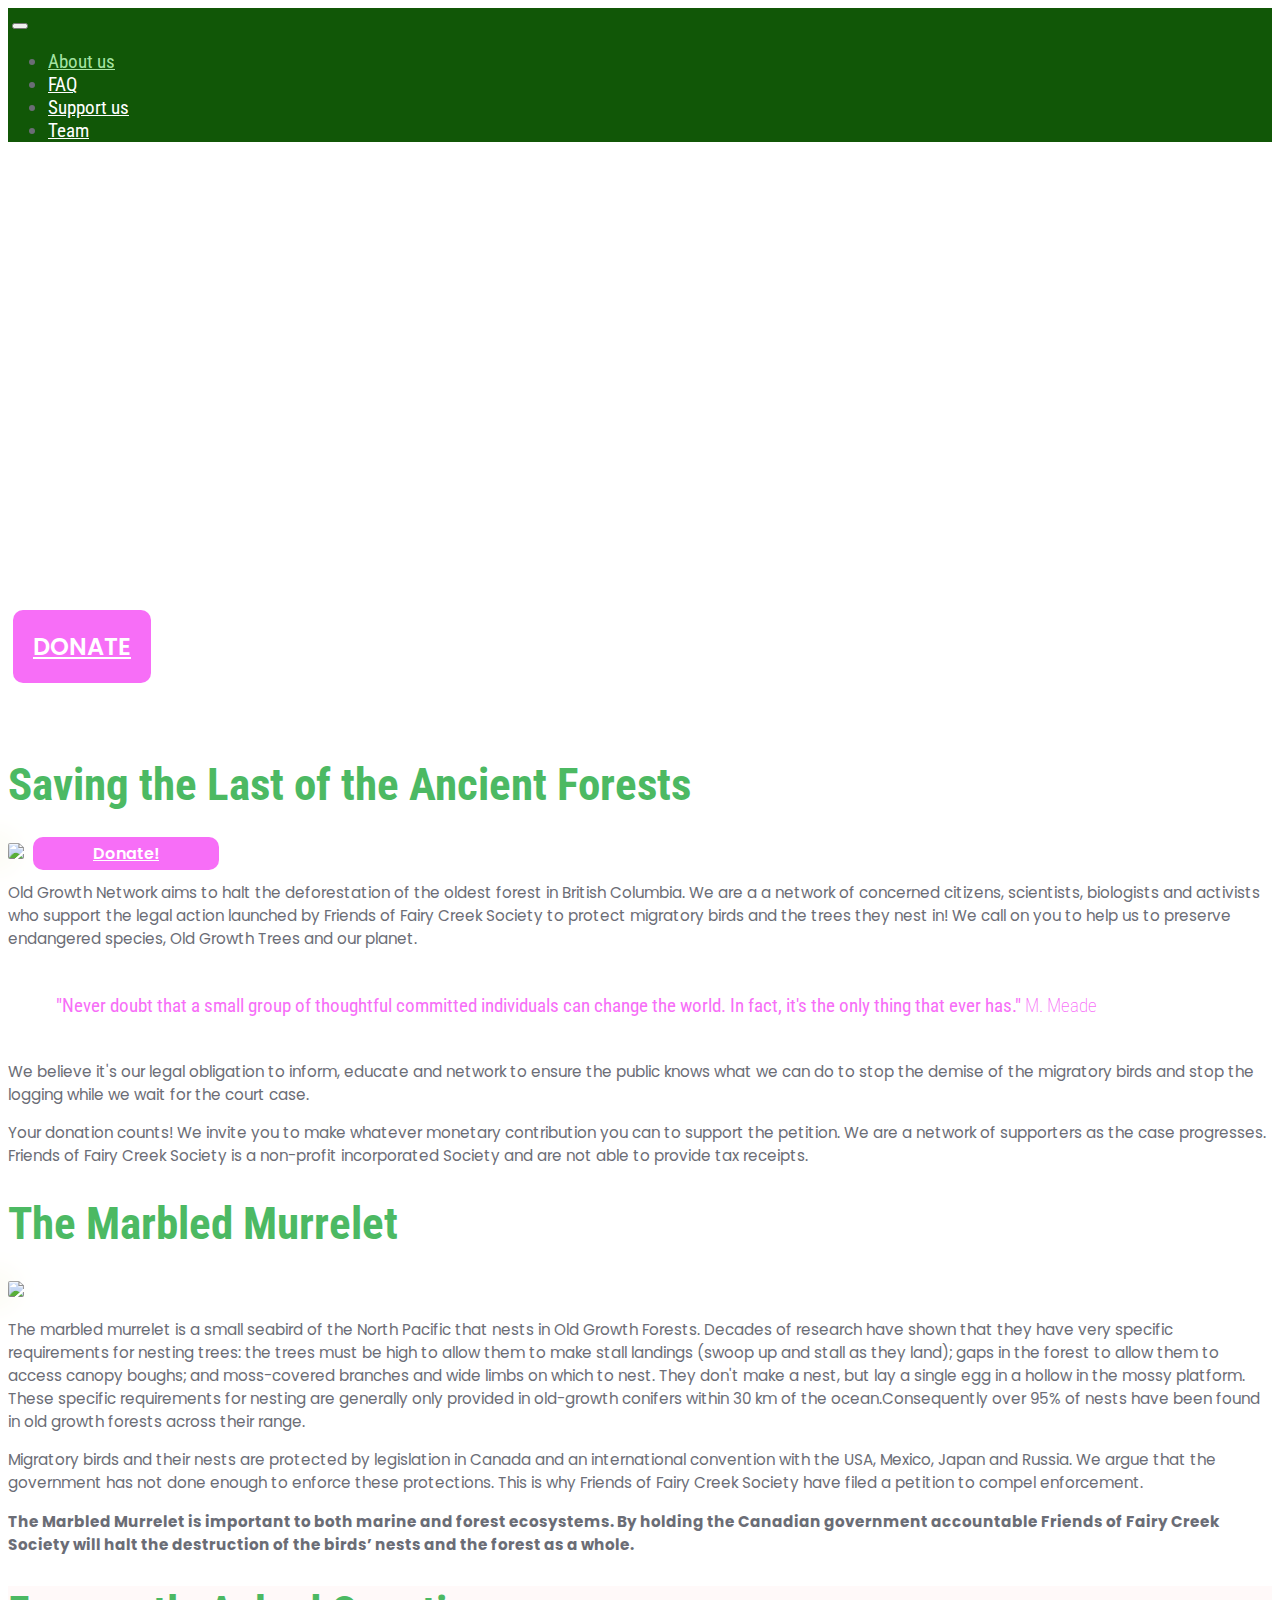
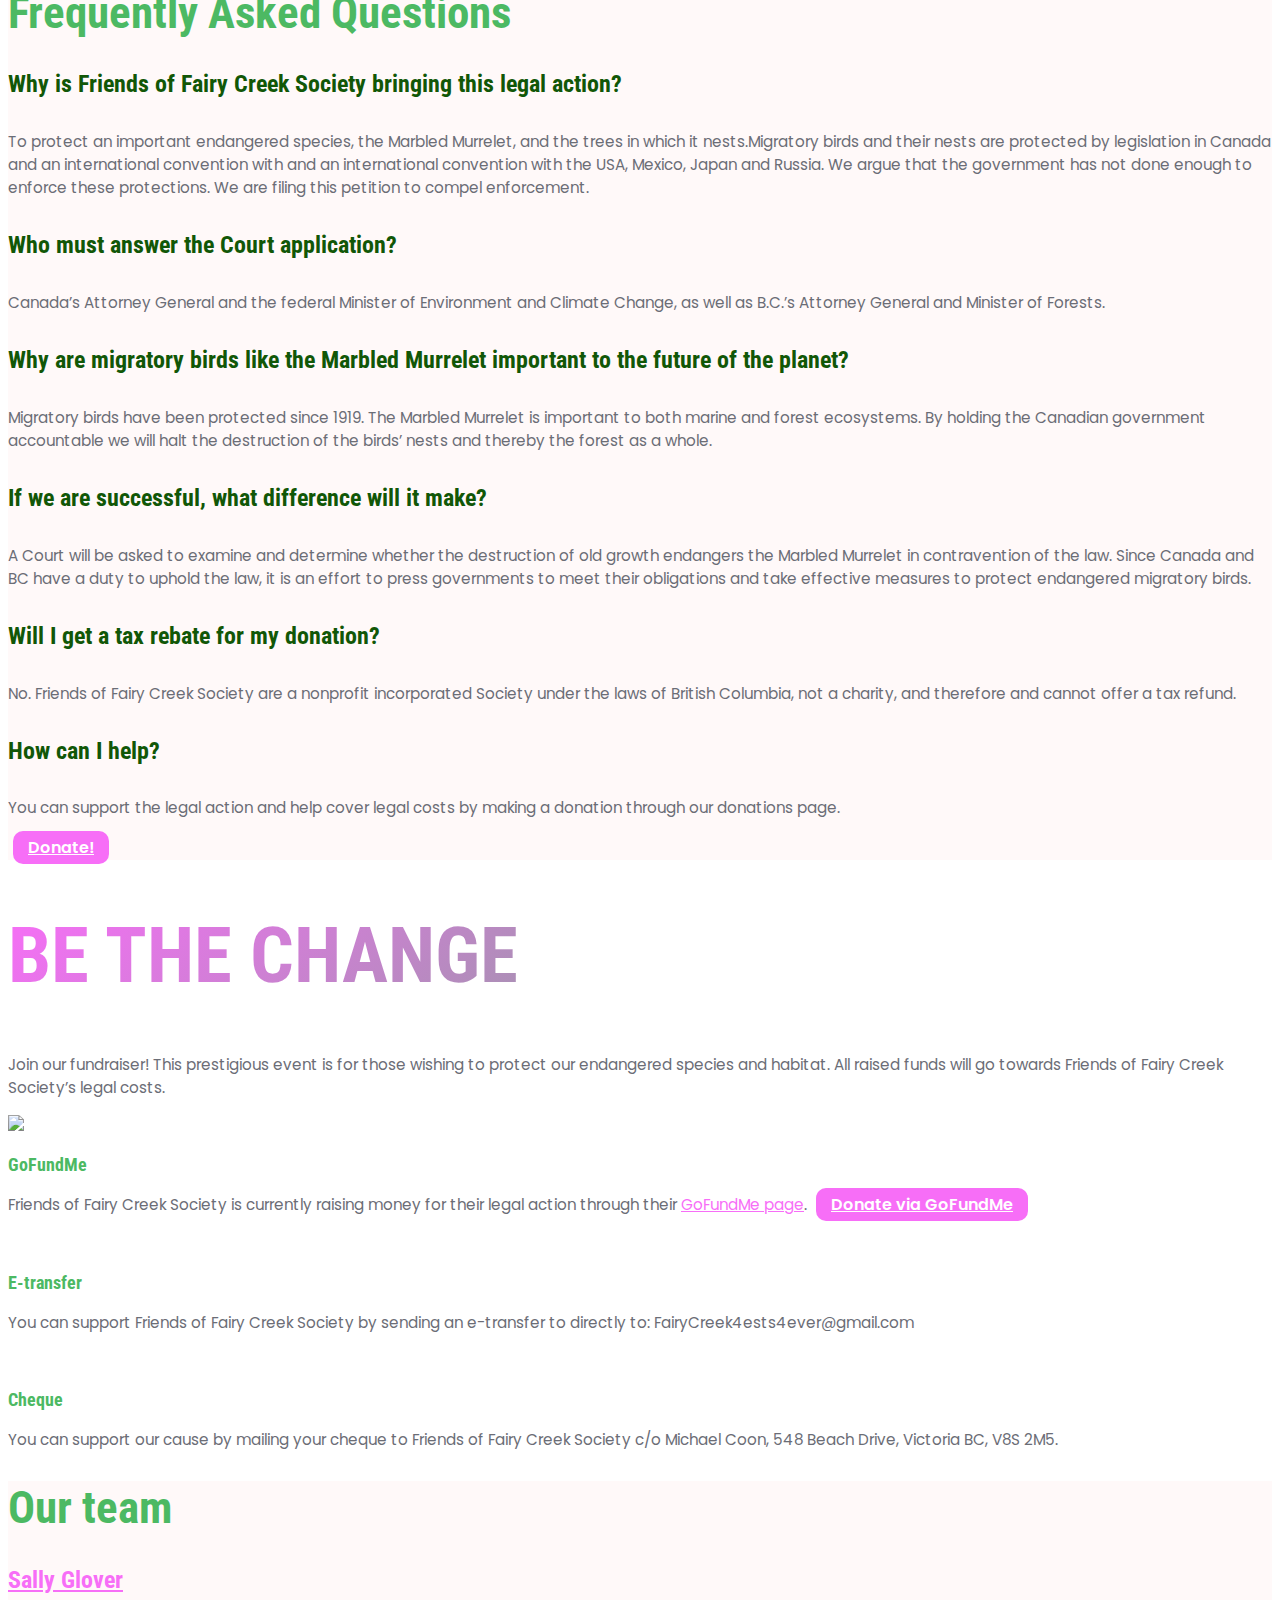
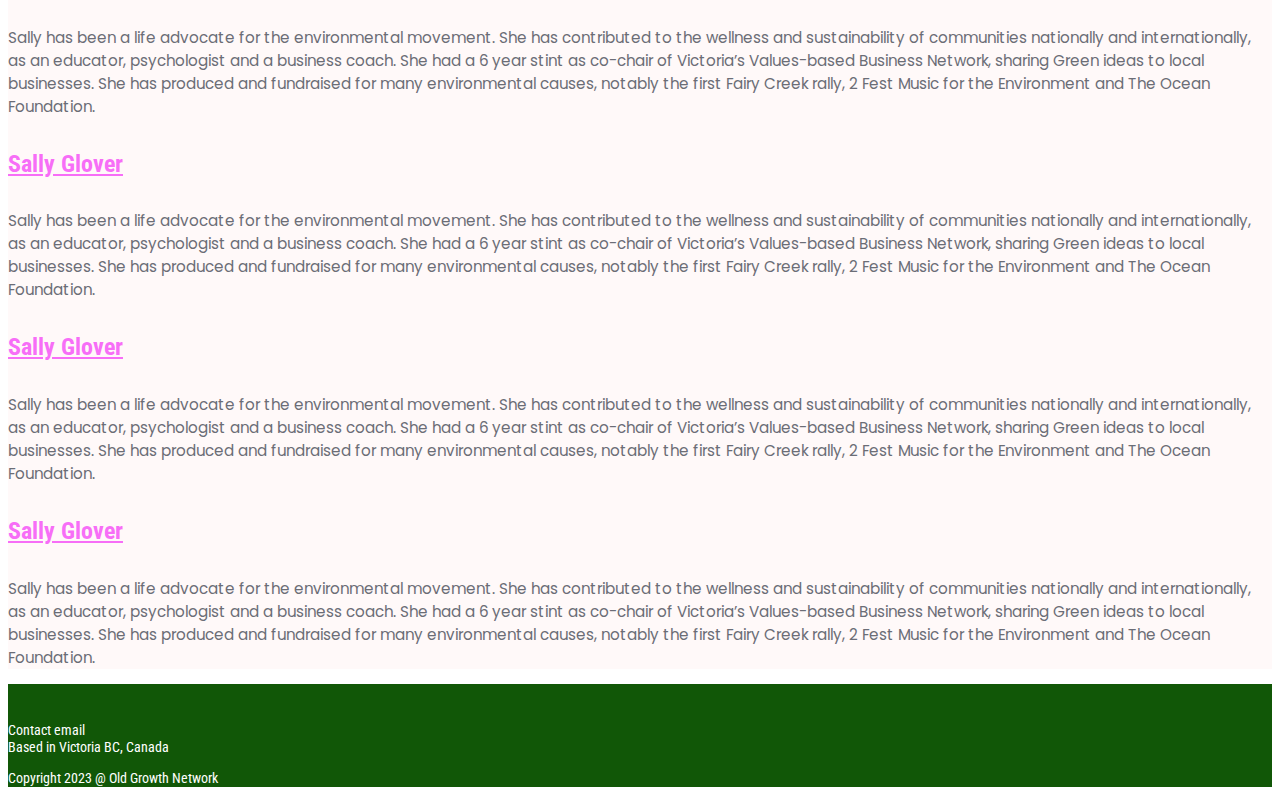
==== index.html @ 8aa64675 "Build: (73eb2cc) Merge branch 'main' of github.com:OldGrowthNetwork/ogn_website" ====
<!doctype html>
<html lang="en">
    <head>
        
        <!-- Required meta tags -->
        <meta charset="utf-8">
        <meta name="viewport" content="width=device-width, initial-scale=1, shrink-to-fit=no">
        
        
            <!-- Bootstrap CSS -->
            <link rel="stylesheet" href="https://cdn.jsdelivr.net/npm/bootstrap@4.6.1/dist/css/bootstrap.min.css" integrity="sha384-zCbKRCUGaJDkqS1kPbPd7TveP5iyJE0EjAuZQTgFLD2ylzuqKfdKlfG/eSrtxUkn" crossorigin="anonymous">
            <link rel="stylesheet" href="/static/styles.css">
            <link rel="preconnect" href="https://fonts.googleapis.com">
            <link rel="preconnect" href="https://fonts.gstatic.com" crossorigin>
            <link href="https://fonts.googleapis.com/css2?family=Poppins:wght@200;300;600&family=Roboto+Condensed:wght@300;400;700&display=swap" rel="stylesheet">
        

        <title>Your page title</title>
        
    </head>
    <body data-spy="scroll" data-target=".navbar" data-offset="50">
        <!-- Your page content -->
          
    
            <nav class="navbar navbar-expand-lg my-navbar navbar-light fixed-top">
                <a class="navbar-brand" href="/">
                    <img src="/static/./assets/logo-nobg.png" alt="" class="d-inline-block align-text-top img-logo"/></a>
                <button class="navbar-toggler " type="button" data-toggle="collapse" data-target="#navbarSupportedContent" aria-controls="navbarSupportedContent" aria-expanded="false" aria-label="Toggle navigation">
                <span class="navbar-toggler-icon"></span>
                </button>
            
                <div class="collapse navbar-collapse" id="navbarSupportedContent">
                <ul class="navbar-nav ml-auto order-0">
                    <li id="about" class="nav-item px-3">
                    <a class="nav-link active" href="#about">About us</a>
                    </li>
                    <li id="faq" class="nav-item px-3">
                    <a class="nav-link" href="#faq">FAQ</a>
                    </li>
                    <li id="support" class="nav-item px-3">
                        <a class="nav-link" href="#support">Support us</a>
                    </li>
                    <li id="team" class="nav-item px-3">
                        <a class="nav-link" href="#team">Team</a>
                    </li>
                </ul>
                </div>
            </nav>

            <script>
      
 
            </script>


        
<section class="hero-bg">
<div class="container mb-md-4 mb-1">
    <div class="row">
        <div class="banner col-md-8 pl-md-4">
            <div class="text-box">
                <h1 class="hero">Save the birds<br>Save the trees<br>Save the planet</h1>
            </div>
            <div class="" style="margin-top: 10vh;">
             <a class="my-button" href="/#donate" target="_blank" class="my-button">DONATE</a>
            </div>
        </div>
    </div>
</div>
</section>

    <section class="" name="about">
        <div class="container my-md-3 my-lg-5 py-1 py-lg-5 pl-lg-5">
            <div class="row">
                <div class="col-md-5">
                <h1 class="mb-md-4 my-3 my-md-0"> Saving the Last of the Ancient Forests</h1> 
                    <img class="section-img shadow-right" src="/static/./assets/murrelet_1.jpeg" />
                  <a class="btn my-button my-button-long my-3 ml-0" href="" target="_blank" role="button">Donate!</a>
                 </div>
                <div class="col-md-7 mx-auto ml-5 pl-md-5">
                   
                    <p>Old Growth Network aims to halt the deforestation of the oldest forest in British Columbia. We are a a network of concerned citizens, scientists, biologists and activists who support the legal action launched by Friends of Fairy Creek Society to protect migratory birds and the trees they nest in!
                    We call on you to help us to preserve endangered species, Old Growth Trees and our planet.</p> 
                     <p class="quote"><strong>"Never doubt that a small group of thoughtful committed individuals can change the world. In fact, it's the only thing that ever has."</strong> M. Meade</p>
                    <p>We believe it's our legal obligation to inform, educate and network to ensure the public knows what we can do to stop the demise of the migratory birds and stop the logging while we wait for the court case.</p>
                    <p>Your donation counts! We invite you to make whatever monetary contribution you can to support the petition. We are a network of supporters as the case progresses. Friends of Fairy Creek Society is a non-profit incorporated Society and are not able to provide tax receipts.</p>
                </div>
            </div>
        </div>
    </section>

      <section class="">
        <div class="container my-3 my-lg-5 py-1 py-lg-5 pl-lg-5">
            <div class="row">
                <div class="col-md-5">
                    <h1 class="mb-md-4 mt-3 mt-md-0">The Marbled Murrelet</h1>  
                    <img class="section-img shadow-right" src="/static/./assets/murrelet_2.jpeg" />
                 </div>
                <div class="col-md-7 mx-auto ml-5 pl-md-5 mt-3 mt-md-2">  
                 <p>The marbled murrelet is a small seabird of the North Pacific that nests in Old Growth Forests. Decades of research have shown that they have very specific requirements for nesting trees: the trees must be high to allow them to make stall landings (swoop up and stall as they land); gaps in the forest to allow them to access canopy boughs; and moss-covered branches and wide limbs on which to nest. They don't make a nest, but lay a single egg in a hollow in the mossy platform. These specific requirements for nesting are generally only provided in old-growth conifers within 30 km of the ocean.Consequently over 95% of nests have been found in old growth forests across their range. </p>
 
<p>Migratory birds and their nests are protected by legislation in Canada and an international convention with the USA, Mexico, Japan and Russia. We argue that the government has not done enough to enforce these protections. This is why Friends of Fairy Creek Society have filed a petition to compel enforcement.</p>

                    <p><strong>The Marbled Murrelet is important to both marine and forest ecosystems. By holding the Canadian government accountable Friends of Fairy Creek Society will halt the destruction of the birds’ nests and the forest as a whole.</strong></p>
                </div>
            </div>
        </div>
    </section>

<!-- FAQs -->
<section class="bg-rose py-md-4" name="faq">
      <div class="container mt-4 pt-5 pl-md-5">
          <h1 class="mb-5">Frequently Asked Questions</h1>
            <div class="row">
                <div class="col-md-4 mb-3">
                    <h4  class="mb-3">Why is Friends of Fairy Creek Society bringing this legal action?</h4>
                    <p>To protect an important endangered species, the Marbled Murrelet, and the trees in which it nests.Migratory birds and their nests are protected by legislation in Canada and an international convention with and an international convention with the USA, Mexico, Japan and Russia. We argue that the government has not done enough to enforce these protections. We are filing this petition to compel enforcement.</p>
                </div>
                  <div class="col-md-4 mb-3">
                    <h4  class="mb-3">Who must answer the Court application?</h4>
                    <p>Canada’s Attorney General and the federal Minister of Environment and Climate Change, as well as B.C.’s Attorney General and Minister of Forests.</p>
                </div>
                  <div class="col-md-4 mb-3">
                    <h4  class="mb-3">Why are migratory birds like the Marbled Murrelet important to the future of the planet?</h4>
                    <p>Migratory birds have been protected since 1919. The Marbled Murrelet is important to both marine and forest ecosystems. By holding the Canadian government accountable we will halt the destruction of the birds’ nests and thereby the forest as a whole.</p>
                </div>
                <div class="row ml-1">
                    <div class="col-md-4 mb-3">
                    <h4  class="mb-3">If we are successful, what difference will it make?</h4>
                    <p>A Court will be asked to examine and determine whether the destruction of old growth endangers the Marbled Murrelet in contravention of the law. Since Canada and BC have a duty to uphold the law, it is an effort to press governments to meet their obligations and take effective measures to protect endangered migratory birds.</p></div>
                  <div class="col-md-4 mb-3">
                    <h4  class="mb-3">Will I get a tax rebate for my donation?</h4>
                    <p>No. Friends of Fairy Creek Society are a nonprofit incorporated Society under the laws of British Columbia, not a charity, and therefore and cannot offer a tax refund.</p>
                </div>
                  <div class="col-md-4 mb-3">
                    <h4  class="mb-3">How can I help?</h4>
                    <p>You can support the legal action and help cover legal costs by making a donation through our donations page.</p>
                    <a class="btn my-button my-button-small my-3 ml-0" href="" target="_blank" role="button">Donate!</a>
                </div>
            </div>
        </div>
    </section>
            
      <section class="py-4" id="support">
        <div class="container mt-lg-4 py-2 mb-lg-5 pt-lg-5 pl-lg-5 pl-3">
         <h1 class="green-text pb-md-4">BE THE CHANGE</h1>
          <div class="row">
                <div class="col-md-6 mb-md-1">
                <p> Join our fundraiser! This prestigious event is for those wishing to protect our endangered species and habitat. All raised funds will go towards Friends of Fairy Creek Society’s legal costs. </p>
                <img class="" src="/static/./assets/invite.png" width="100%" height="auto"></img>
                </div>
                <div class="col-md-5 mr-md-3 mx-auto">
                    <h3 class="">GoFundMe</h3>
                    <p>Friends of Fairy Creek Society is currently raising money for their legal action through their <a target="_blank" href="https://www.gofundme.com/f/save-the-fairy-creek-old-growth-ecosystem?utm_source=widget&utm_medium=referral&utm_campaign=p_cp+share-sheet">GoFundMe page</a>.
                    <a class="btn my-button my-button-small my-3 ml-0" href="https://www.gofundme.com/f/save-the-fairy-creek-old-growth-ecosystem?utm_source=widget&utm_medium=referral&utm_campaign=p_cp+share-sheet" target="_blank" role="button">Donate via GoFundMe</a>
                    </p>
                    <br>
                    <h3>E-transfer</h3>
                    <p>You can support Friends of Fairy Creek Society by sending an e-transfer to directly to: FairyCreek4ests4ever@gmail.com </p>
                    <br>
                    <h3>Cheque</h3>
                    <p>You can support our cause by mailing your cheque to Friends of Fairy Creek Society c/o Michael Coon, 548 Beach Drive, Victoria BC, V8S 2M5.</p>
                 </div>
            </div>
        </div>
    </section>

     <!-- TEAM -->
<section class="bg-rose pt-md-3 pb-md-4" tag="team" name="team">
      <div class="container mt-4 pt-5 pl-md-5">
          <h1 class="mb-5">Our team</h1>
            <div class="row">
                <div class="col-md-3 mr-md- mb-3">
                    <h4  class="mb-3"><a target="_blank" href="">Sally Glover</a></h4>
                    <p>Sally has been a life advocate for the environmental movement. She has contributed to the wellness and sustainability of communities nationally and internationally, as an educator, psychologist and a business coach. She had a 6 year stint as co-chair of Victoria’s Values-based Business Network, sharing Green ideas to local businesses. She has produced and fundraised for many environmental causes, notably the first Fairy Creek rally, 2 Fest Music for the Environment and The Ocean Foundation.</p>
                </div>
                  <div class="col-md-3 mr-md- mb-3">
                    <h4  class="mb-3"><a target="_blank" href="">Sally Glover</a></h4>
                    <p>Sally has been a life advocate for the environmental movement. She has contributed to the wellness and sustainability of communities nationally and internationally, as an educator, psychologist and a business coach. She had a 6 year stint as co-chair of Victoria’s Values-based Business Network, sharing Green ideas to local businesses. She has produced and fundraised for many environmental causes, notably the first Fairy Creek rally, 2 Fest Music for the Environment and The Ocean Foundation.</p>
                </div>
                  <div class="col-md-3 mr-md- mb-3">
                    <h4  class="mb-3"><a target="_blank" href="">Sally Glover</a></h4>
                    <p>Sally has been a life advocate for the environmental movement. She has contributed to the wellness and sustainability of communities nationally and internationally, as an educator, psychologist and a business coach. She had a 6 year stint as co-chair of Victoria’s Values-based Business Network, sharing Green ideas to local businesses. She has produced and fundraised for many environmental causes, notably the first Fairy Creek rally, 2 Fest Music for the Environment and The Ocean Foundation.</p>
                </div>
                  <div class="col-md-3 mr-md- mb-3">
                    <h4  class="mb-3"><a target="_blank" href="">Sally Glover</a></h4>
                    <p>Sally has been a life advocate for the environmental movement. She has contributed to the wellness and sustainability of communities nationally and internationally, as an educator, psychologist and a business coach. She had a 6 year stint as co-chair of Victoria’s Values-based Business Network, sharing Green ideas to local businesses. She has produced and fundraised for many environmental causes, notably the first Fairy Creek rally, 2 Fest Music for the Environment and The Ocean Foundation.</p>
                </div>
            </div>
        </div>
    </section>
            




       
       
<footer>

	<div class="container pt-5 pb-4 ml-md-5 pl-md-5">
    <div class="row">
        <div class="col-md-3">
            <img src="/static/./assets/logo-nobg.png" alt="" class="d-inline-block align-text-top img-footer"/></a>
        </div>
        <div class="col-md-6">
            <p class="small-text mt-3">Contact email<br>
            Based in Victoria BC, Canada</p>
             <p class="small-text mt-4">Copyright 2023 @ Old Growth Network</p>
        </div>
        </div>
    </div> <!-- row -->
  </div> <!-- containter -->

</footer>



        
            <!-- Optional JavaScript -->
            <script src="https://cdn.jsdelivr.net/npm/jquery@3.5.1/dist/jquery.min.js" integrity="sha256-9/aliU8dGd2tb6OSsuzixeV4y/faTqgFtohetphbbj0=" crossorigin="anonymous"></script>
        <script src="https://cdn.jsdelivr.net/npm/popper.js@1.16.1/dist/umd/popper.min.js" integrity="sha384-9/reFTGAW83EW2RDu2S0VKaIzap3H66lZH81PoYlFhbGU+6BZp6G7niu735Sk7lN" crossorigin="anonymous"></script>
        <script src="https://cdn.jsdelivr.net/npm/bootstrap@4.6.1/dist/js/bootstrap.min.js" integrity="sha384-VHvPCCyXqtD5DqJeNxl2dtTyhF78xXNXdkwX1CZeRusQfRKp+tA7hAShOK/B/fQ2" crossorigin="anonymous"></script>
        
    </body>
</html>
---- static/styles.css ----
body {color: #6B6D76; font-family: 'Poppins', sans-serif; font-size: 0.95rem; }
h1, h2 { color: #4CB963; font-family: 'Roboto Condensed', sans-serif;}
h3 {color:#4CB963; font-family: 'Roboto Condensed', sans-serif;}
h4 { color: #115707; font-size: 1.5rem;font-family: 'Roboto Condensed', sans-serif;}
h1 {font-size: 2.8rem;}
a {color: #f76ef7;}
a:hover {color:  rgba(184, 246, 183, 0.9);}


.navbar-light .navbar-nav .nav-link {
    color: white;
}
.small-text {
    font-family: 'Roboto Condensed', sans-serif;
    font-weight: 400;
    font-size: 0.9rem;
}
.hero-bg { background-image: url("./assets/panorama.jpeg"); background-repeat: no-repeat; background-size: cover; margin-top: 80px; width:100vw;}
.invite-img { background-image: url("./assets/invite.png"); background-repeat: no-repeat; background-size: contain; width:100vw; height:50vh;}

.my-navbar { background-color: #115707;}
.my-navbar, li {font-size: 1.2rem; font-family: 'Roboto Condensed', sans-serif;}

.img-logo {
    width:8rem; 
    height: auto;
}

.navbar-light .navbar-nav .active>.nav-link, .navbar-light .navbar-nav .nav-link.active, .navbar-light .navbar-nav .nav-link.show, .navbar-light .navbar-nav .show>.nav-link {
    color: rgba(184, 246, 183, 0.9);
}
.banner { font-size: 200%; margin-top: 15vh; margin-bottom: 10vh;}
.hero {font-size: 4.5rem;
    font-weight: 400; 
    color:white;}
.hero-p {font-size: 1.8rem; 
    color: black;
    font-family: 'Noto Sans JP';}
.hero-p a {color: #3d053a;}
.hero-p a:hover {color: yellow;}



.color-secondary {color: #ffc107;}
.bg-rose {
    background-color: #fff9f9;
}

.my-bg-dark {
    background-color: #560656;
    color: white;
}

.my-bg-dark h4{
    color: #f76ef7;
}

.my-bg-dark h1{
    color: white;

}

.my-bg-pink {
    background-color: #f76ef7;
}

.color-white {color:white;}


 .my-button {
    padding: 20px;
    margin-left: 5px;
    font-weight: 500;
    font-size: 1.5rem;
    color: white;
    border-radius: 10px;
    background-color: #f76ef7;
    font-weight: 600;
}

.my-button:hover {
    color: white;
    background-color: #4CB963;
}

.my-button-small {
    padding: 5px;
    padding-left: 15px;
    padding-right: 15px;
    margin-left: 5px;
    font-weight: 600;
    font-size: 1rem;
}

.my-button-long {
    padding: 5px;
    padding-left: 60px;
    padding-right: 60px;
    margin-left: 5px;
    font-weight: 600;
    font-size: 1rem;
}

 .section-img {
    border-radius: 2px;
    overflow:hidden;
    max-width: 100%;
 }


.shadow-left {
    box-shadow: 20px 0px 30px 10px #fffdec;
}

.shadow-right {
    box-shadow: -20px 0px 30px 10px #fbfaf1;
}
 footer {
    background-color: #115707;
    color: white;
 }

 .img-footer{
    width: 15rem;
    height: auto;
 }

 .dark-footer {
    background-color: #4CB963;
 }

 .bg-team {
    background-color: #53d4af;
    color: white;
 }

 .bg-team a {
    color: white;
 }

 .green-text {
    font-size: 4.8rem;
    background-image: linear-gradient(320deg, #4CB963, #f76ef7);
    -webkit-background-clip: text;
    color:transparent;
 }

 .green-text-small {
    font-size: 4rem;
    background-image: linear-gradient(320deg, #4CB963, #f76ef7);
    -webkit-background-clip: text;
    color:transparent;
 }

 .quote {
    color: #f76ef7;
    font-family: 'Roboto Condensed', sans-serif;
    font-weight: 200;
    font-size: 1.2rem;
    padding: 1.5rem;
    padding-left: 3rem;
    padding-right: 3rem;
 }

 @media only screen and (min-width: 900px) {
    .orange-text {
        font-size: 5.8rem;
    }
  }

  @media only screen and (max-width: 780px) {
    .hero {
        font-size: 2rem;
    }

    .green-text {
        font-size: 4rem;
        margin-left: 4vw;
        margin-bottom: 3vh;
    }

    .img-logo {
        width:6rem; 
        height: auto;
    }

    .navbar{ font-size:50%; 
        -webkit-text-size-adjust:none; }  /* should render everything * 0.8 */  
    
    footer {
        font-size:50%; 
        -webkit-text-size-adjust:none;
    }
    .img-footer{
        width: 8rem;
        height: auto;
     }
    
  }
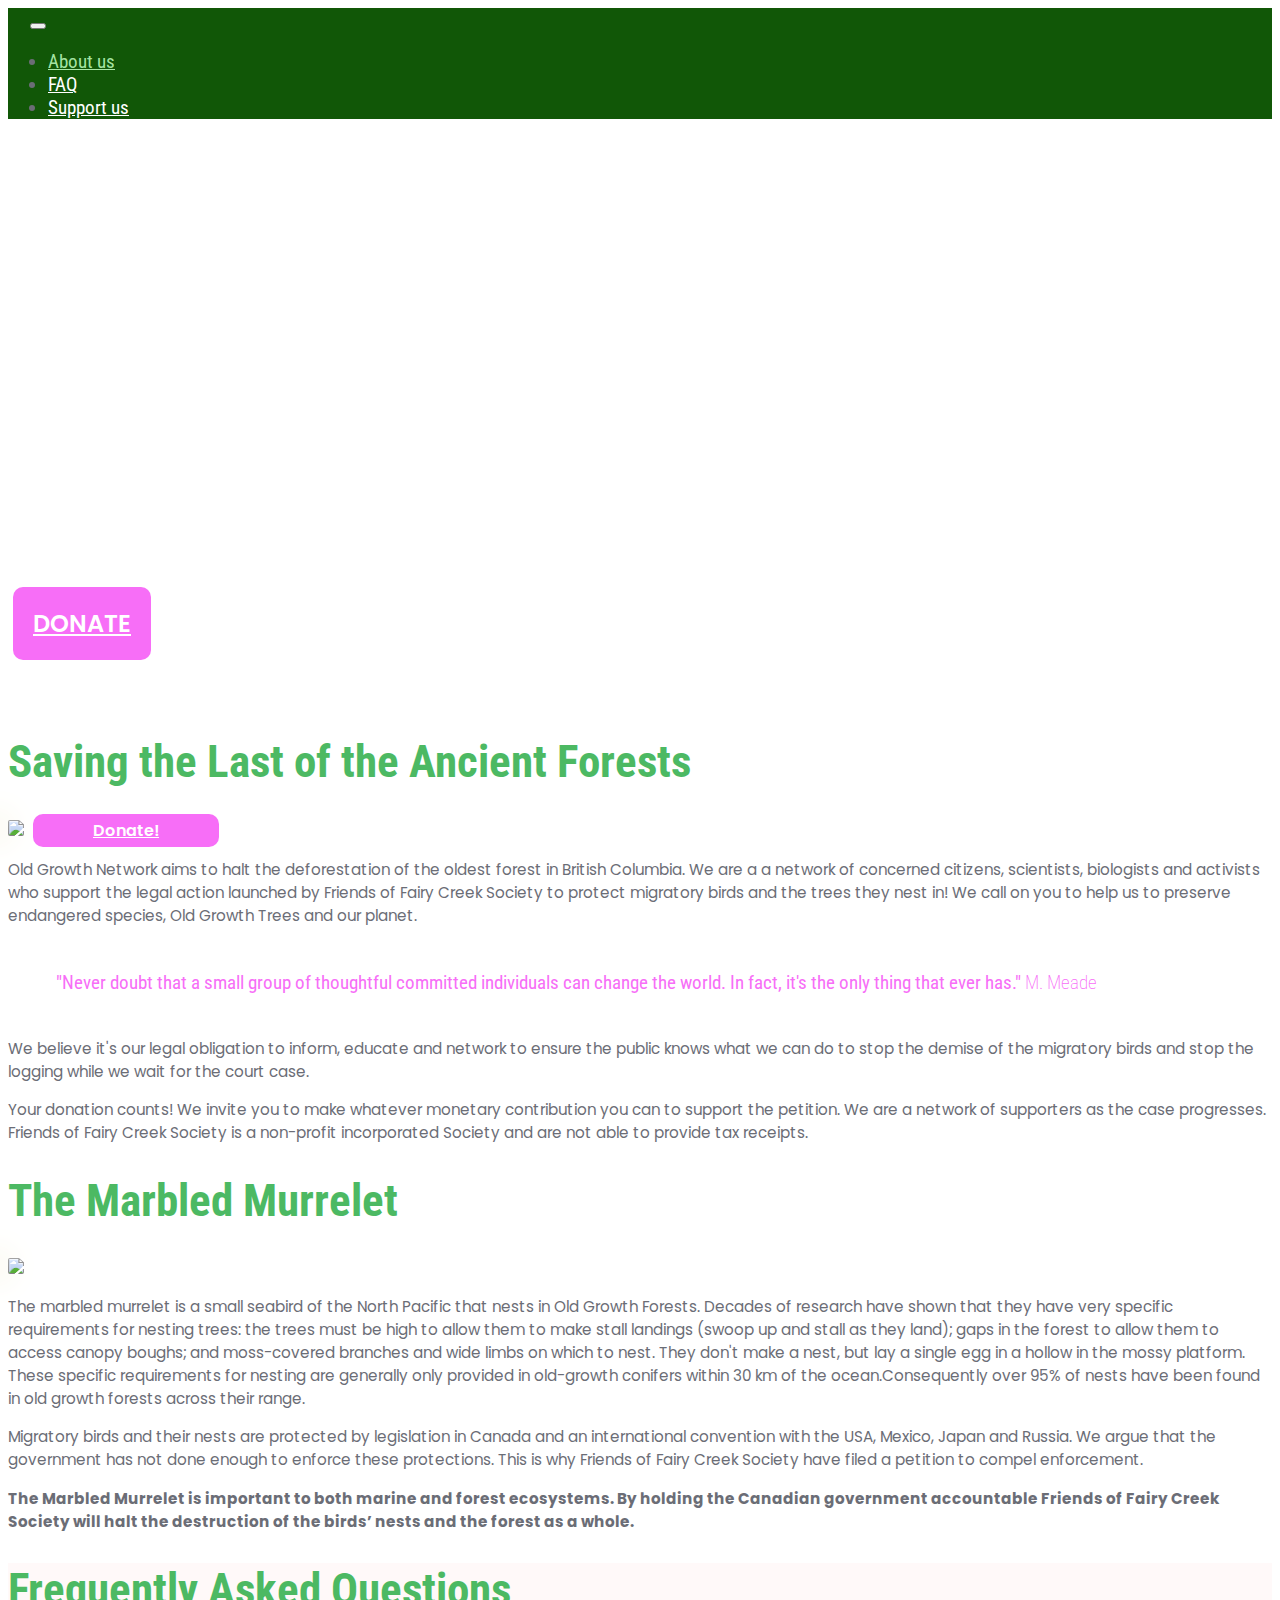
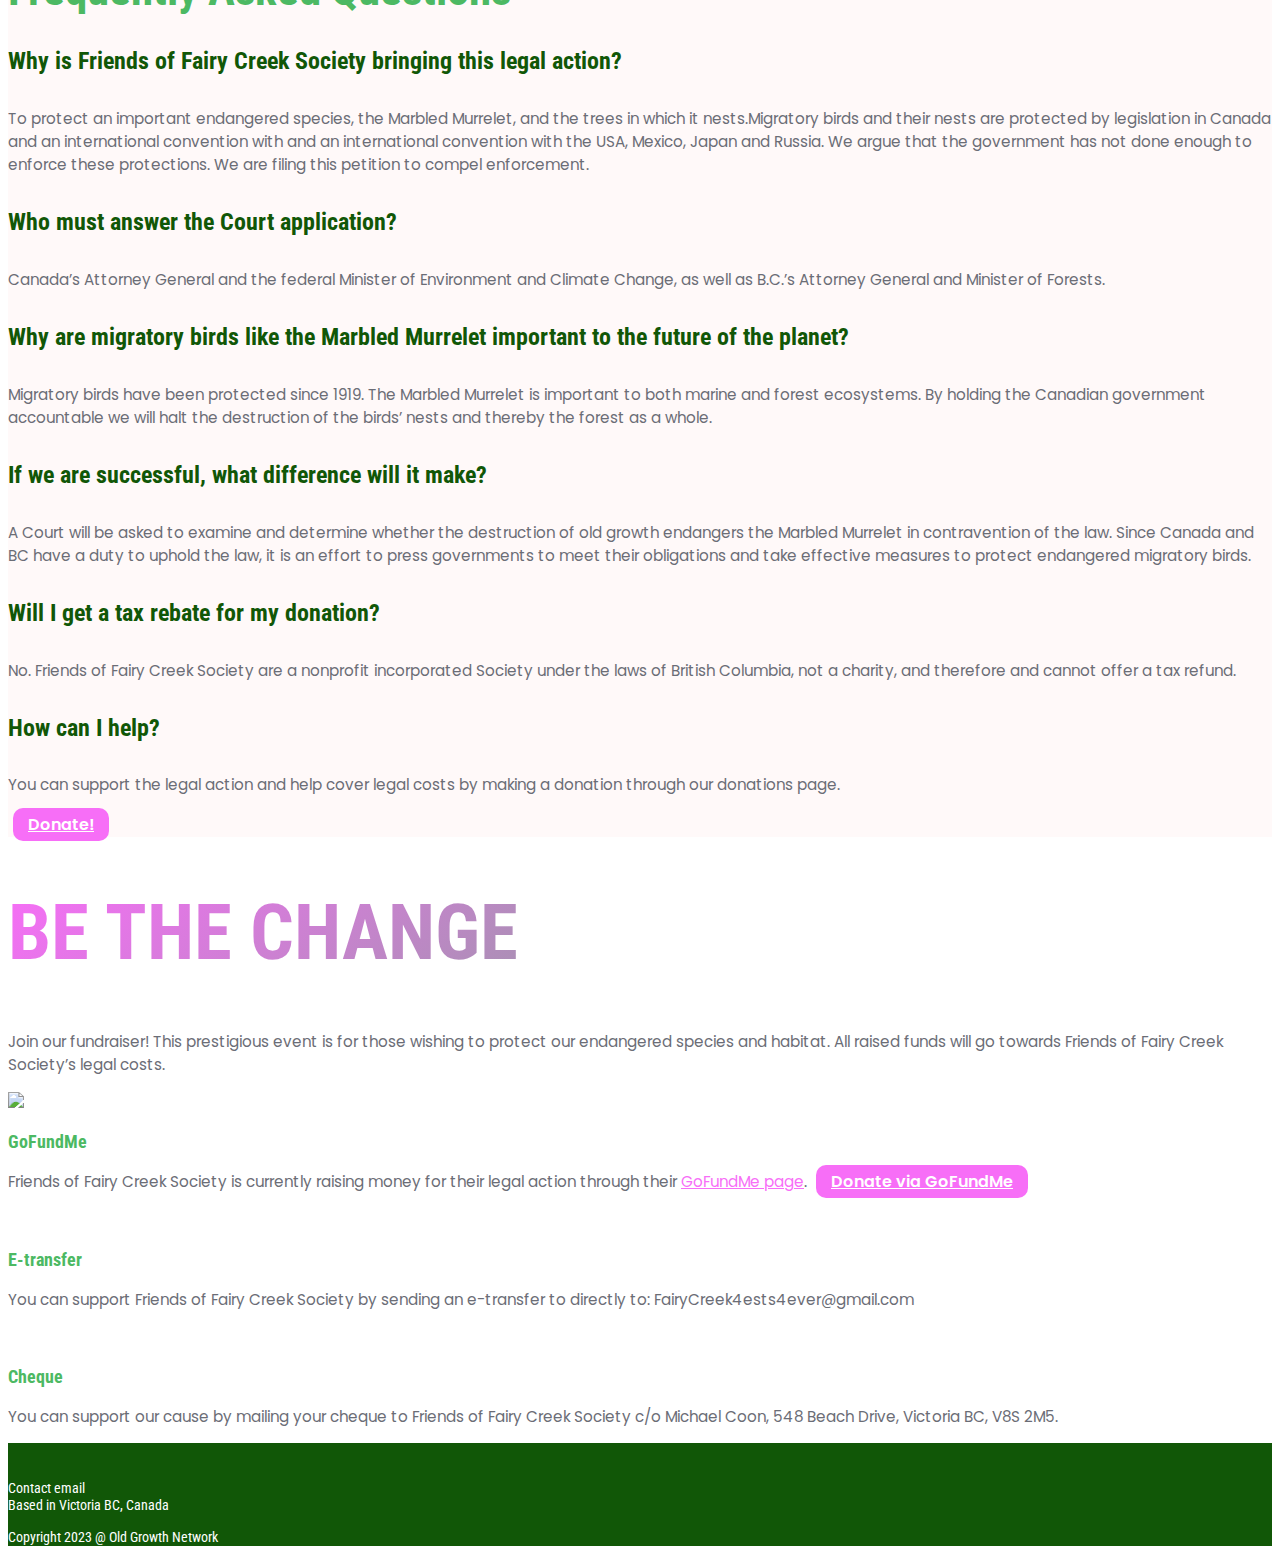
==== commit a7b99e20: "Build: (707d980) remove team page for now" ====
--- a/index.html
+++ b/index.html
@@ -15,45 +15,36 @@
             <link href="https://fonts.googleapis.com/css2?family=Poppins:wght@200;300;600&family=Roboto+Condensed:wght@300;400;700&display=swap" rel="stylesheet">
         
 
-        <title>Your page title</title>
+        <title>Old Growth Network</title>
         
     </head>
-    <body data-spy="scroll" data-target=".navbar" data-offset="50">
+    <body data-spy="scroll" data-target=".navbar" data-offset="50" postition="relative">
         <!-- Your page content -->
           
-    
-            <nav class="navbar navbar-expand-lg my-navbar navbar-light fixed-top">
+    <nav class="navbar navbar-expand-lg my-navbar navbar-light fixed-top">
                 <a class="navbar-brand" href="/">
-                    <img src="/static/./assets/logo-nobg.png" alt="" class="d-inline-block align-text-top img-logo"/></a>
+                    <img src="/static/./assets/logo.png" alt="" class="d-inline-block align-text-top img-logo"/></a>
                 <button class="navbar-toggler " type="button" data-toggle="collapse" data-target="#navbarSupportedContent" aria-controls="navbarSupportedContent" aria-expanded="false" aria-label="Toggle navigation">
                 <span class="navbar-toggler-icon"></span>
                 </button>
             
                 <div class="collapse navbar-collapse" id="navbarSupportedContent">
-                <ul class="navbar-nav ml-auto order-0">
-                    <li id="about" class="nav-item px-3">
+                <ul class="navbar navbar-nav ml-auto order-0">
+                    <li  class="nav-item px-3">
                     <a class="nav-link active" href="#about">About us</a>
                     </li>
-                    <li id="faq" class="nav-item px-3">
+                    <li  class="nav-item px-3">
                     <a class="nav-link" href="#faq">FAQ</a>
                     </li>
-                    <li id="support" class="nav-item px-3">
+                    <li  class="nav-item px-3">
                         <a class="nav-link" href="#support">Support us</a>
-                    </li>
-                    <li id="team" class="nav-item px-3">
-                        <a class="nav-link" href="#team">Team</a>
                     </li>
                 </ul>
                 </div>
             </nav>
 
-            <script>
-      
- 
-            </script>
+        
 
-
-        
 <section class="hero-bg">
 <div class="container mb-md-4 mb-1">
     <div class="row">
@@ -62,14 +53,14 @@
                 <h1 class="hero">Save the birds<br>Save the trees<br>Save the planet</h1>
             </div>
             <div class="" style="margin-top: 10vh;">
-             <a class="my-button" href="/#donate" target="_blank" class="my-button">DONATE</a>
+             <a class="my-button" href="#support" class="my-button">DONATE</a>
             </div>
         </div>
     </div>
 </div>
 </section>
 
-    <section class="" name="about">
+    <section class="" id="about">
         <div class="container my-md-3 my-lg-5 py-1 py-lg-5 pl-lg-5">
             <div class="row">
                 <div class="col-md-5">
@@ -108,7 +99,7 @@
     </section>
 
 <!-- FAQs -->
-<section class="bg-rose py-md-4" name="faq">
+<section class="bg-rose py-md-4" id="faq" name="faq">
       <div class="container mt-4 pt-5 pl-md-5">
           <h1 class="mb-5">Frequently Asked Questions</h1>
             <div class="row">
@@ -165,35 +156,6 @@
         </div>
     </section>
 
-     <!-- TEAM -->
-<section class="bg-rose pt-md-3 pb-md-4" tag="team" name="team">
-      <div class="container mt-4 pt-5 pl-md-5">
-          <h1 class="mb-5">Our team</h1>
-            <div class="row">
-                <div class="col-md-3 mr-md- mb-3">
-                    <h4  class="mb-3"><a target="_blank" href="">Sally Glover</a></h4>
-                    <p>Sally has been a life advocate for the environmental movement. She has contributed to the wellness and sustainability of communities nationally and internationally, as an educator, psychologist and a business coach. She had a 6 year stint as co-chair of Victoria’s Values-based Business Network, sharing Green ideas to local businesses. She has produced and fundraised for many environmental causes, notably the first Fairy Creek rally, 2 Fest Music for the Environment and The Ocean Foundation.</p>
-                </div>
-                  <div class="col-md-3 mr-md- mb-3">
-                    <h4  class="mb-3"><a target="_blank" href="">Sally Glover</a></h4>
-                    <p>Sally has been a life advocate for the environmental movement. She has contributed to the wellness and sustainability of communities nationally and internationally, as an educator, psychologist and a business coach. She had a 6 year stint as co-chair of Victoria’s Values-based Business Network, sharing Green ideas to local businesses. She has produced and fundraised for many environmental causes, notably the first Fairy Creek rally, 2 Fest Music for the Environment and The Ocean Foundation.</p>
-                </div>
-                  <div class="col-md-3 mr-md- mb-3">
-                    <h4  class="mb-3"><a target="_blank" href="">Sally Glover</a></h4>
-                    <p>Sally has been a life advocate for the environmental movement. She has contributed to the wellness and sustainability of communities nationally and internationally, as an educator, psychologist and a business coach. She had a 6 year stint as co-chair of Victoria’s Values-based Business Network, sharing Green ideas to local businesses. She has produced and fundraised for many environmental causes, notably the first Fairy Creek rally, 2 Fest Music for the Environment and The Ocean Foundation.</p>
-                </div>
-                  <div class="col-md-3 mr-md- mb-3">
-                    <h4  class="mb-3"><a target="_blank" href="">Sally Glover</a></h4>
-                    <p>Sally has been a life advocate for the environmental movement. She has contributed to the wellness and sustainability of communities nationally and internationally, as an educator, psychologist and a business coach. She had a 6 year stint as co-chair of Victoria’s Values-based Business Network, sharing Green ideas to local businesses. She has produced and fundraised for many environmental causes, notably the first Fairy Creek rally, 2 Fest Music for the Environment and The Ocean Foundation.</p>
-                </div>
-            </div>
-        </div>
-    </section>
-            
-
-
-
-
        
        
 <footer>
@@ -201,7 +163,7 @@
 	<div class="container pt-5 pb-4 ml-md-5 pl-md-5">
     <div class="row">
         <div class="col-md-3">
-            <img src="/static/./assets/logo-nobg.png" alt="" class="d-inline-block align-text-top img-footer"/></a>
+            <img src="/static/./assets/logo.png" alt="" class="d-inline-block align-text-top img-footer"/></a>
         </div>
         <div class="col-md-6">
             <p class="small-text mt-3">Contact email<br>
--- a/static/styles.css
+++ b/static/styles.css
@@ -15,14 +15,15 @@
     font-weight: 400;
     font-size: 0.9rem;
 }
-.hero-bg { background-image: url("./assets/panorama.jpeg"); background-repeat: no-repeat; background-size: cover; margin-top: 80px; width:100vw;}
+.hero-bg { background-image: url("./assets/panorama.jpeg"); background-repeat: no-repeat; background-size: cover; margin-top: 65px; width:100vw;}
 .invite-img { background-image: url("./assets/invite.png"); background-repeat: no-repeat; background-size: contain; width:100vw; height:50vh;}
 
-.my-navbar { background-color: #115707;}
+.my-navbar { background-color: #115707; margin:0; padding:0;}
+.navbar-brand {margin: 0; padding: 0; padding-left: 1.1rem;}
 .my-navbar, li {font-size: 1.2rem; font-family: 'Roboto Condensed', sans-serif;}
 
 .img-logo {
-    width:8rem; 
+    width:11vw; 
     height: auto;
 }
 
@@ -180,19 +181,13 @@
     }
 
     .img-logo {
-        width:6rem; 
+        width: 30vw; 
         height: auto;
     }
 
-    .navbar{ font-size:50%; 
-        -webkit-text-size-adjust:none; }  /* should render everything * 0.8 */  
-    
-    footer {
-        font-size:50%; 
-        -webkit-text-size-adjust:none;
-    }
+
     .img-footer{
-        width: 8rem;
+        width: 40vw;
         height: auto;
      }
     
